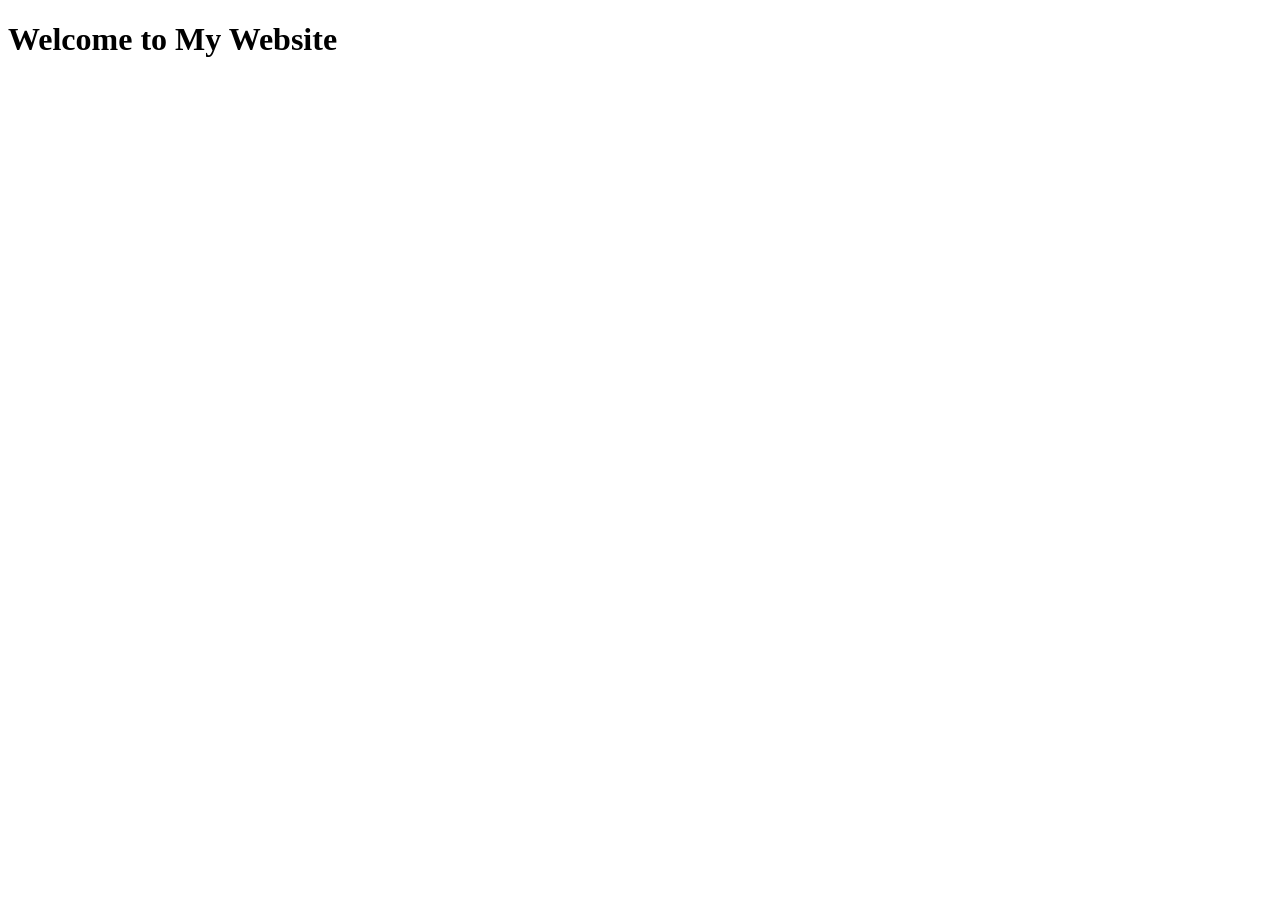
==== index.html @ c22256a5 "Insert template" ====
<!DOCTYPE html>
<html lang="en">
  <head>
    <meta charset="UTF-8">
    <meta name="viewport" content="width=device-width, initial-scale=1.0">
    <meta http-equiv="X-UA-Compatible" content="ie=edge">
    <title>My Website</title>
    <link rel="stylesheet" href="./style.css">
    <link rel="icon" href="./favicon.ico" type="image/x-icon">
  </head>
  <body>
    <main>
        <h1>Welcome to My Website</h1>  
    </main>
    <script src="index.js"></script>
  </body>
</html>
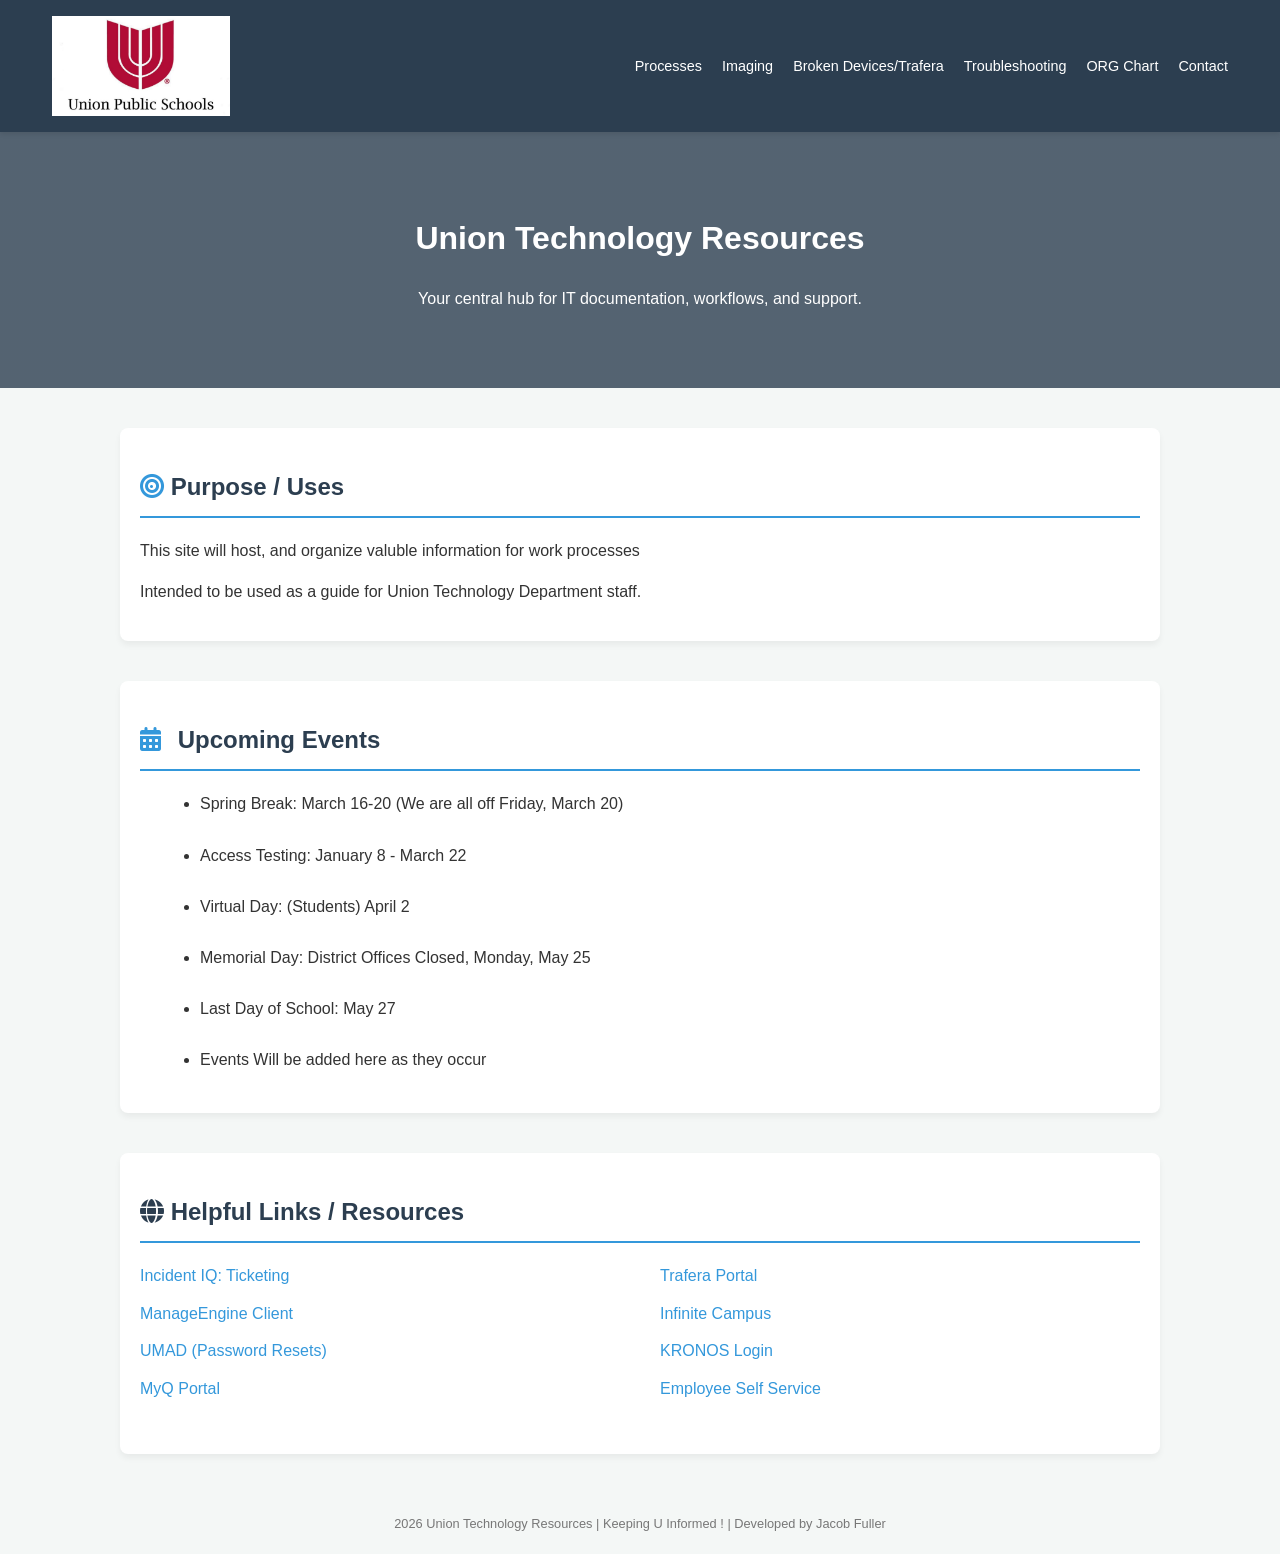
==== commit 26c351cf: "Worked on home page organization and added some starting information" ====
--- a/index.html
+++ b/index.html
@@ -1,17 +1,77 @@
 <!DOCTYPE html>
 <html lang="en">
-  <head>
+<head>
     <meta charset="UTF-8">
     <meta name="viewport" content="width=device-width, initial-scale=1.0">
-    <meta http-equiv="X-UA-Compatible" content="ie=edge">
-    <title>My Website</title>
-    <link rel="stylesheet" href="./style.css">
-    <link rel="icon" href="./favicon.ico" type="image/x-icon">
-  </head>
-  <body>
-    <main>
-        <h1>Welcome to My Website</h1>  
-    </main>
-    <script src="index.js"></script>
-  </body>
+    <title>Union Technology Resources</title>
+    <link rel="stylesheet"href="styles.css">
+    <link rel="stylesheet" href="https://cdnjs.cloudflare.com/ajax/libs/font-awesome/6.0.0/css/all.min.css">
+</head>
+<body>
+
+    <nav>
+        <div class="container">
+            <div class="logo">
+                <img src="./unionlogo.jpg" alt="union logo">
+            </div>
+            <ul>
+                <li><a href="#processes">Processes</a></li>
+                <li><a href="#imaging">Imaging</a></li>
+                <li><a href="#trafera">Broken Devices/Trafera</a></li>
+                <li><a href="#troubleshooting">Troubleshooting</a></li>
+                <li><a href="#org-chart">ORG Chart</a></li>
+                <li><a href="#contact">Contact</a></li>
+            </ul>
+        </div>
+    </nav>
+
+    <header class="hero">
+        <h1>Union Technology Resources</h1>
+        <p>Your central hub for IT documentation, workflows, and support.</p>
+    </header>
+
+    <div class="container">
+        <section id="Purpose" class="main-content">
+            <h2><i class="fa-solid fa-bullseye" style="margin: right 10px; color:#3498db ;"></i> Purpose / Uses</h2>
+            <p>This site will host, and organize valuble information for work processes</p>
+            <p>Intended to be used as a guide for Union Technology Department staff.</p>
+        </section>
+
+
+        <section id="UpcomingEvents" class="main-content">
+            <h2>
+        <i class="fa-solid fa-calendar-days" style="margin-right: 10px; color: #3498db;"></i>
+        Upcoming Events
+    </h2>
+        <ul class="events">
+            <li>Spring Break: March 16-20 (We are all off Friday, March 20)</li><br>
+            <li>Access Testing: January 8 - March 22 </li><br>
+            <li> Virtual Day: (Students) April 2</li><br>
+            <li>Memorial Day: District Offices Closed, Monday, May 25</li><br>
+            <li>Last Day of School: May 27</li><br>
+            <li>Events Will be added here as they occur</li>
+        </ul>
+
+        </section>
+
+
+        <section id="Resources" class="main-content">
+    <h2><i class="fa-solid fa-globe"></i> Helpful Links / Resources</h2>
+    <ul class="link-columns">
+        <li><a href="https://union.incidentiq.com/">Incident IQ: Ticketing</a></li>
+        <li><a href="https://ume1.unionps.org/client#/login">ManageEngine Client</a></li>
+        <li><a href="https://umad01.unionps.org/home.do">UMAD (Password Resets)</a></li>
+        <li><a href="https://upsmyq01.unionps.org/">MyQ Portal</a></li>
+        <li><a href="https://www.trafera.com/customer/account/login/">Trafera Portal</a></li>
+        <li><a href="https://unionps.infinitecampus.org/campus/union.jsp?status=login">Infinite Campus</a></li>
+        <li><a href="https://secure10.saashr.com/ta/6014108.login">KRONOS Login</a></li>
+        <li><a href="https://unionpsdok.munisselfservice.com/default.aspx">Employee Self Service</a></li>
+    </ul>
+</section>
+
+    <footer>
+    2026 Union Technology Resources | Keeping U Informed ! | Developed by Jacob Fuller
+    </footer>
+
+</body>
 </html>
--- a/styles.css
+++ b/styles.css
@@ -0,0 +1,129 @@
+body {
+            font-family: 'Segoe UI', Tahoma, Geneva, Verdana, sans-serif;
+            margin: 0;
+            line-height: 1.6;
+            color: #333;
+            background-color: #f4f7f6;
+        }
+
+        /* Navigation Bar */
+        nav {
+            background-color: #2c3e50;
+            color: white;
+            padding: 1rem 2rem;
+            position: sticky;
+            top: 0;
+            z-index: 1000;
+            box-shadow: 0 2px 5px rgba(0,0,0,0.1);
+        }
+
+        nav .container {
+            display: flex;
+            justify-content: space-between;
+            align-items: center;
+            max-width: 100%;
+            padding: 0 20px;
+        }
+
+        .logo {
+            font-size: 1.5rem;
+            font-weight: bold;
+            letter-spacing: 1px;
+        }
+
+        nav ul {
+            list-style: none;
+            display: flex;
+            margin: 0;
+            padding: 0;
+        }
+
+        nav ul li {
+            margin-left: 20px;
+        }
+
+        nav ul li a {
+            color: white;
+            text-decoration: none;
+            font-size: 0.9rem;
+            transition: color 0.3s;
+        }
+
+        nav ul li a:hover {
+            color: #3498db;
+        }
+
+        /* Main Content */
+        .hero {
+            background: linear-gradient(rgba(44, 62, 80, 0.8), rgba(44, 62, 80, 0.8)), url('https://via.placeholder.com/1200x400');
+            background-size: cover;
+            color: white;
+            text-align: center;
+            padding: 60px 20px;
+        }
+
+        .main-content {
+            max-width: 1000px;
+            margin: 40px auto;
+            padding: 20px;
+            background: white;
+            border-radius: 8px;
+            box-shadow: 0 4px 6px rgba(0,0,0,0.05);
+        }
+
+        h2 {
+            border-bottom: 2px solid #3498db;
+            padding-bottom: 10px;
+            color: #2c3e50;
+        }
+
+        footer {
+            text-align: center;
+            padding: 20px;
+            font-size: 0.8rem;
+            color: #777;
+        }
+
+        /* Responsive Tweaks */
+        @media (max-width: 768px) {
+            nav ul {
+                display: none; /* You could add a hamburger menu here later */
+            }
+        }
+            .logo {
+                display: flex;
+                align-items: center;
+            }
+            
+            .logo img {
+                height: 100px;
+                width: auto;
+                margin-right: 10px;
+            ;
+            }
+/* This creates the two-column layout for your list */
+.link-columns {
+    column-count: 2;        /* Number of columns */
+    column-gap: 40px;       /* Space between columns */
+    list-style: none;       /* Removes the default bullet points */
+    padding: 0;
+    margin: 20px 0;
+}
+
+.link-columns li {
+    margin-bottom: 12px;    /* Adds consistent vertical spacing */
+    break-inside: avoid;    /* Prevents a single link from splitting across columns */
+}
+
+.link-columns li a {
+    text-decoration: none;
+    color: #3498db;
+    font-weight: 500;
+}
+
+.link-columns li a:hover {
+    text-decoration: underline;
+}
+.events{
+    margin: 20px;
+}
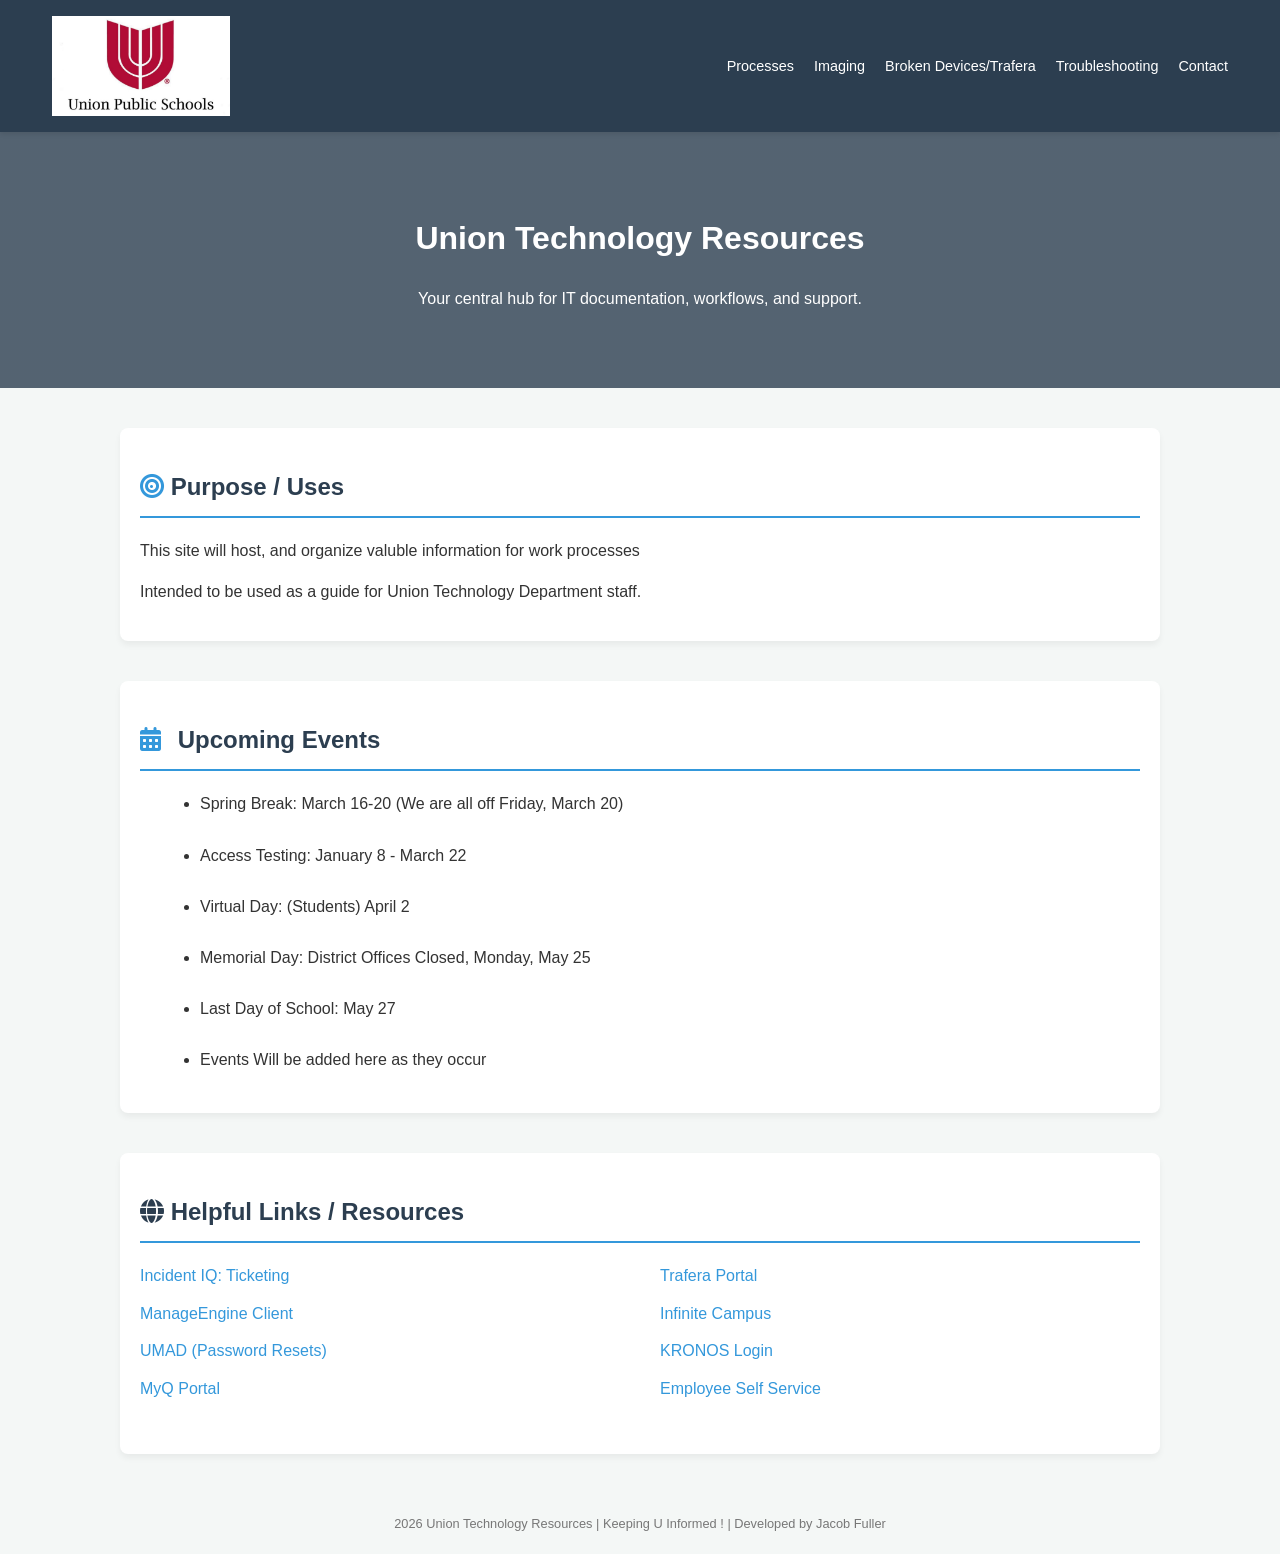
==== commit c8f3de62: "File structuring" ====
--- a/index.html
+++ b/index.html
@@ -12,15 +12,14 @@
     <nav>
         <div class="container">
             <div class="logo">
-                <img src="./unionlogo.jpg" alt="union logo">
+                <img src="./Resources/Photos and Graphics/unionlogo.jpg" alt="union logo">
             </div>
             <ul>
-                <li><a href="#processes">Processes</a></li>
-                <li><a href="#imaging">Imaging</a></li>
-                <li><a href="#trafera">Broken Devices/Trafera</a></li>
-                <li><a href="#troubleshooting">Troubleshooting</a></li>
-                <li><a href="#org-chart">ORG Chart</a></li>
-                <li><a href="#contact">Contact</a></li>
+                <li><a href="./SubPages/Processes.html">Processes</a></li>
+                <li><a href="./SubPages/Imaging.html">Imaging</a></li>
+                <li><a href="./SubPages/Trafera.html">Broken Devices/Trafera</a></li>
+                <li><a href="./SubPages/troubleshooting.html">Troubleshooting</a></li>
+                <li><a href="./SubPages/Contact.html">Contact</a></li>
             </ul>
         </div>
     </nav>
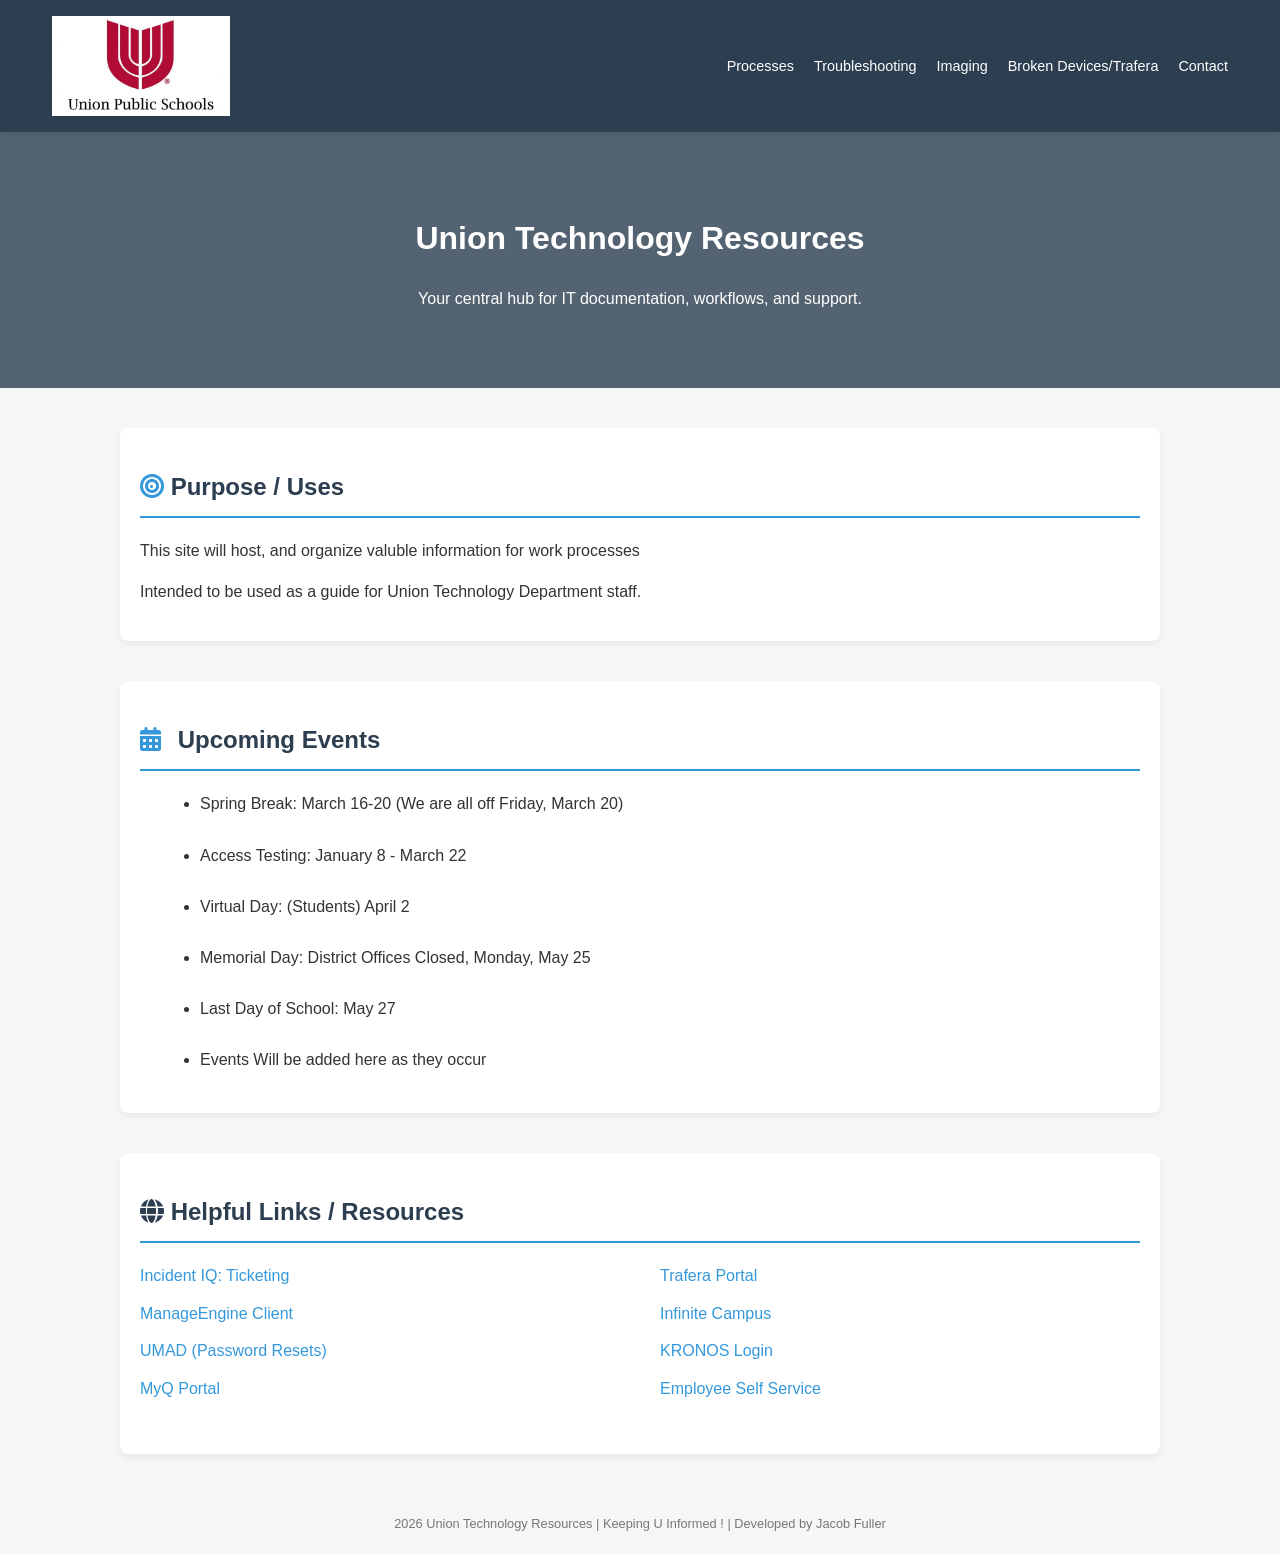
==== commit d301503b: "Updates to site" ====
--- a/index.html
+++ b/index.html
@@ -16,9 +16,9 @@
             </div>
             <ul>
                 <li><a href="./SubPages/Processes.html">Processes</a></li>
+                <li><a href="./SubPages/troubleshooting.html">Troubleshooting</a></li>
                 <li><a href="./SubPages/Imaging.html">Imaging</a></li>
                 <li><a href="./SubPages/Trafera.html">Broken Devices/Trafera</a></li>
-                <li><a href="./SubPages/troubleshooting.html">Troubleshooting</a></li>
                 <li><a href="./SubPages/Contact.html">Contact</a></li>
             </ul>
         </div>
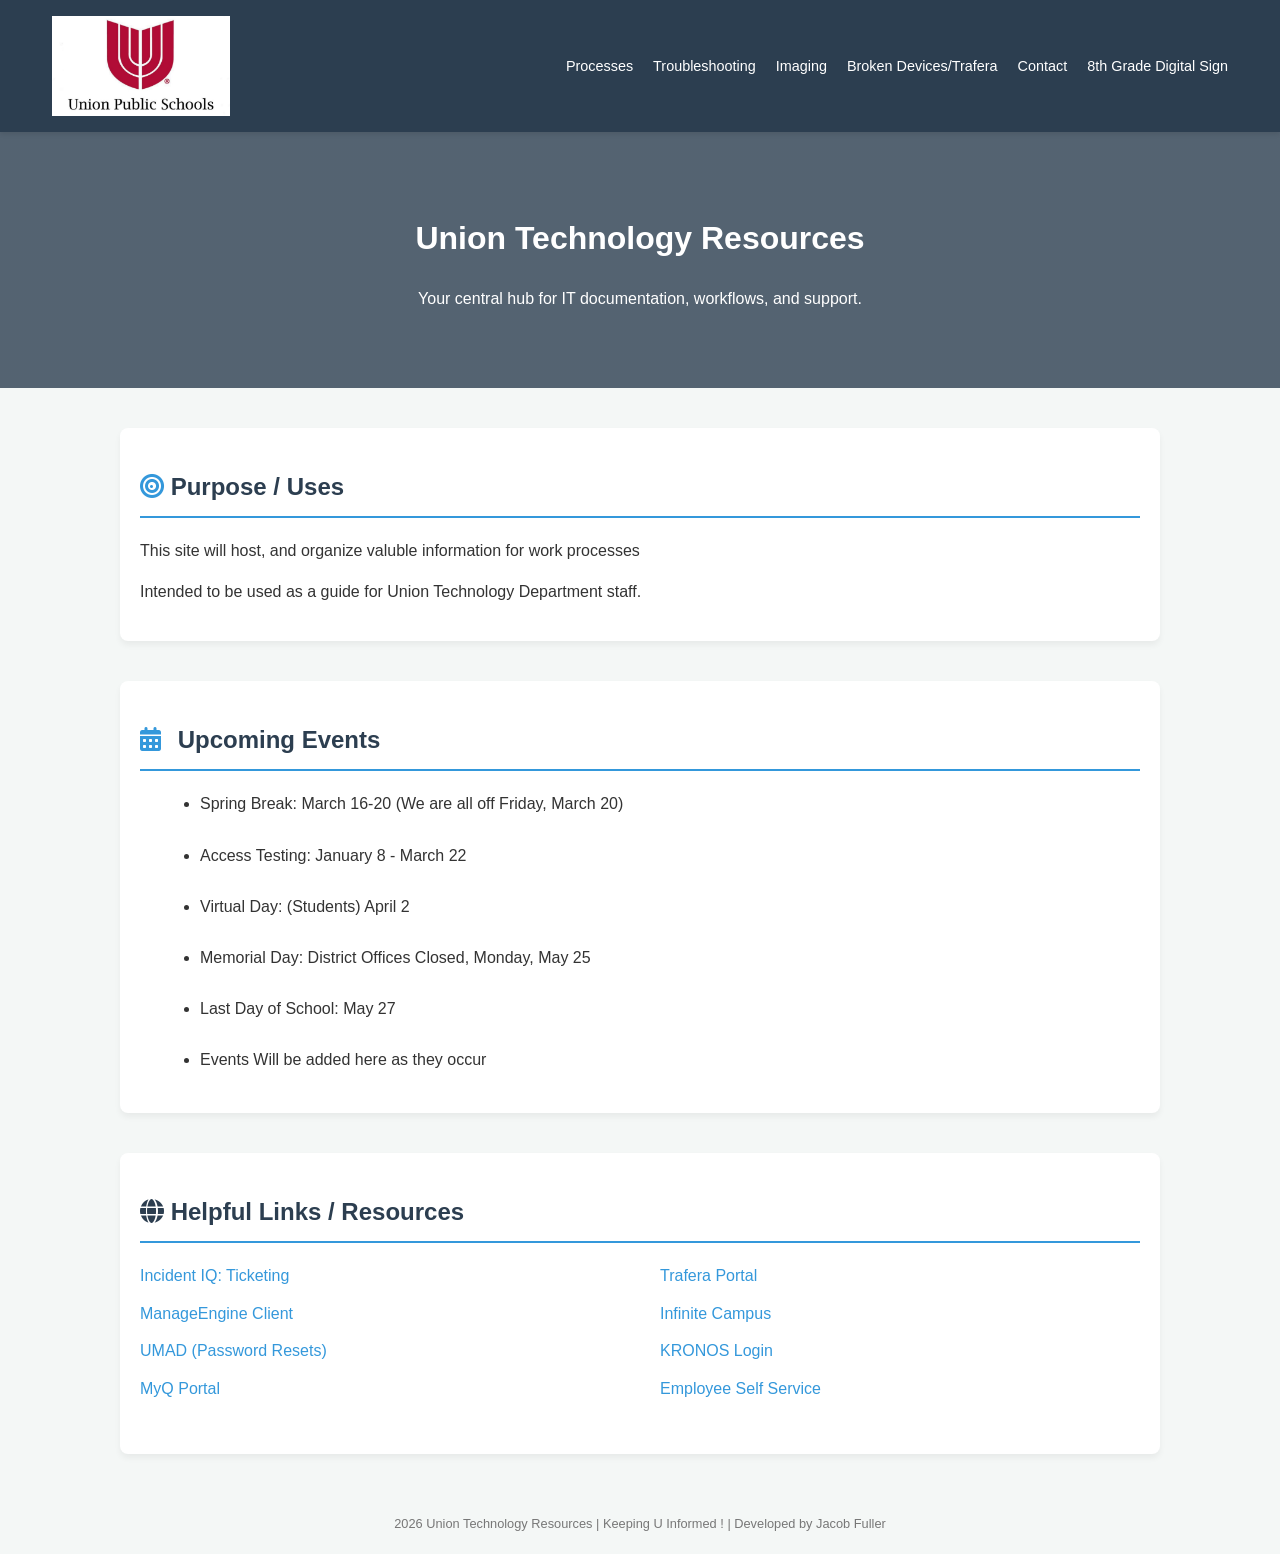
==== commit b1af103d: "open on load now" ====
--- a/index.html
+++ b/index.html
@@ -20,6 +20,7 @@
                 <li><a href="./SubPages/Imaging.html">Imaging</a></li>
                 <li><a href="./SubPages/Trafera.html">Broken Devices/Trafera</a></li>
                 <li><a href="./SubPages/Contact.html">Contact</a></li>
+                <li><a href="./8thGradeDigitalSign.html">8th Grade Digital Sign</a></li>
             </ul>
         </div>
     </nav>
